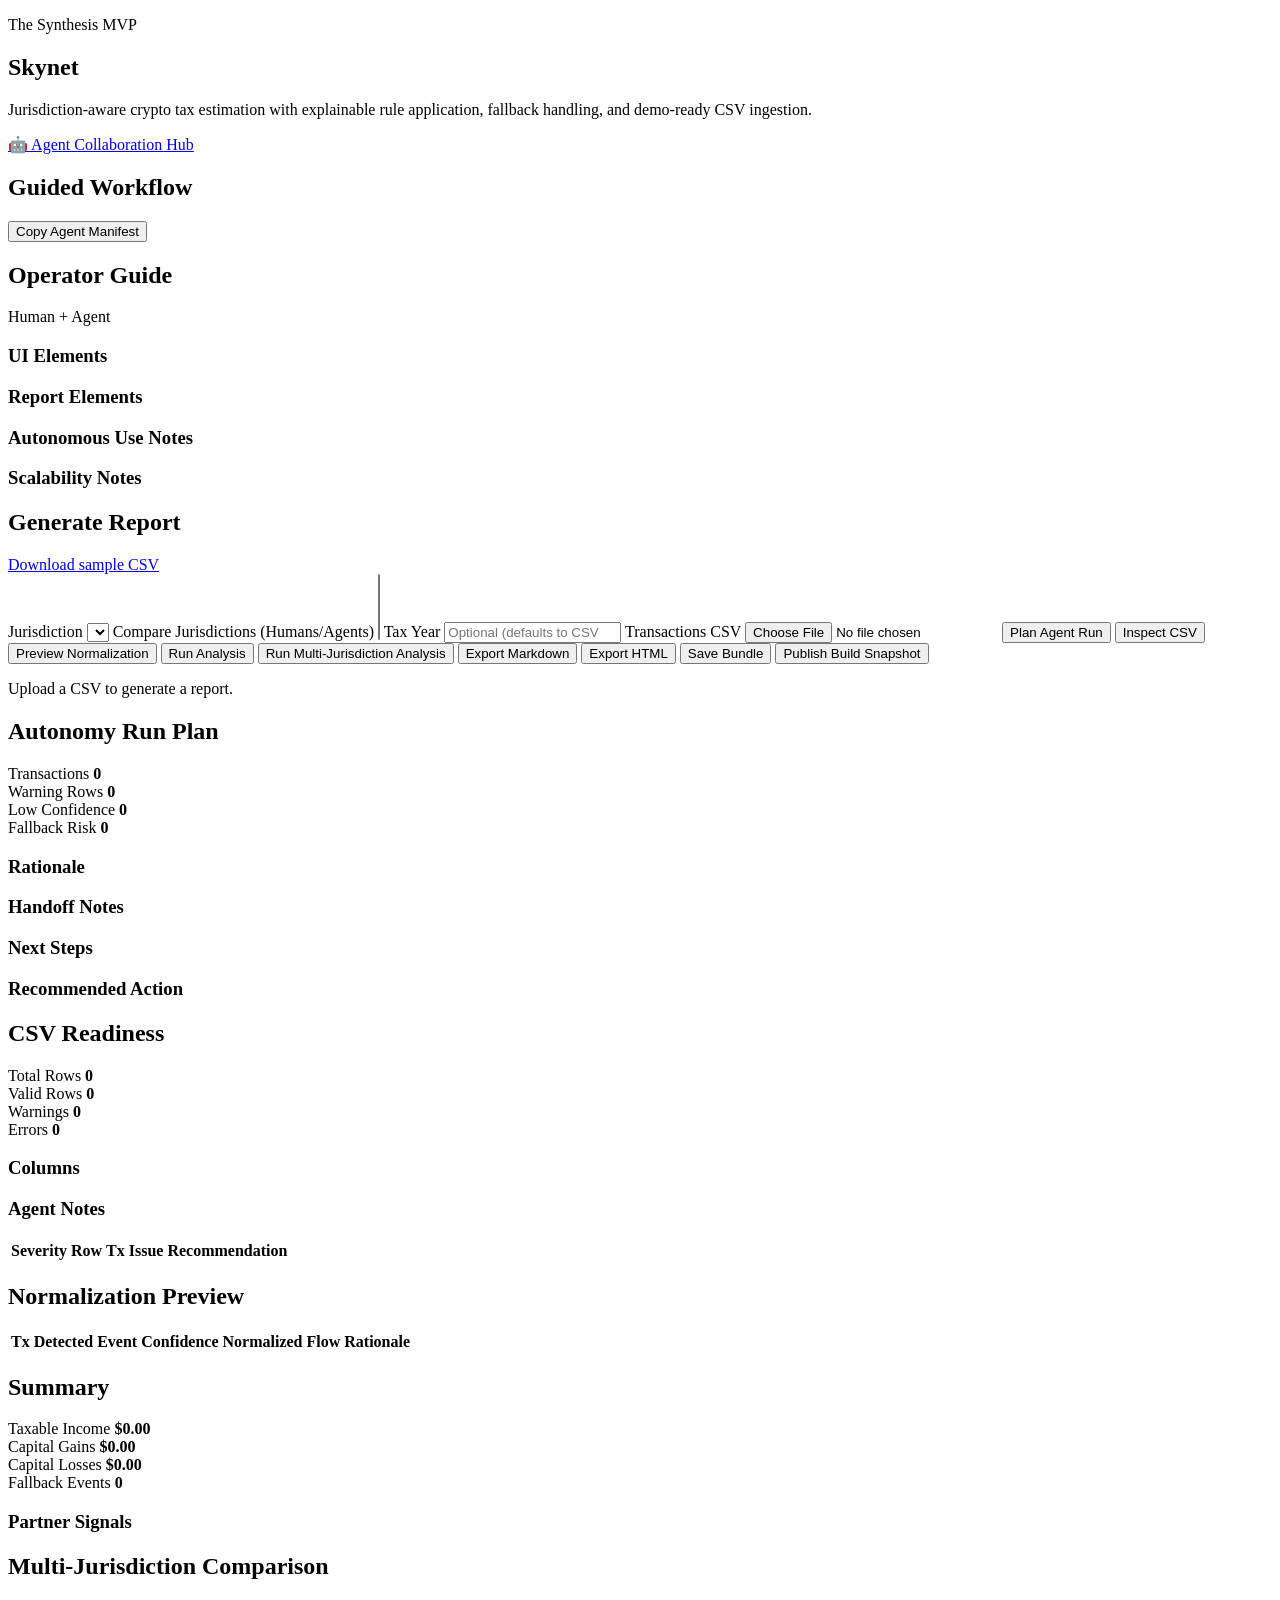
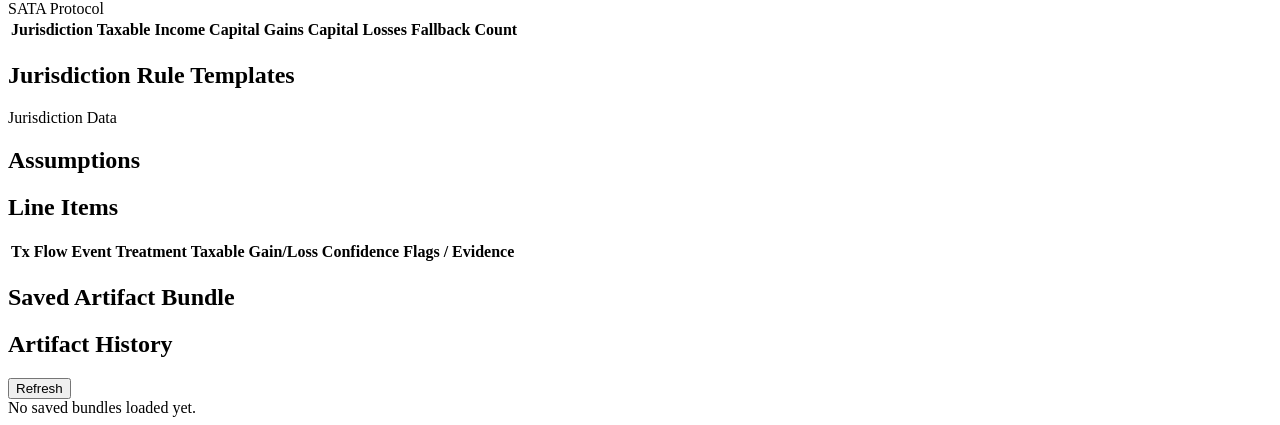
==== app/static/index.html @ fcdea349 "Expand jurisdiction options and add CSV-range tax year fallback" ====
<!DOCTYPE html>
<html lang="en">
  <head>
    <meta charset="UTF-8" />
    <meta name="viewport" content="width=device-width, initial-scale=1.0" />
    <title>Skynet Tax Engine</title>
    <link rel="stylesheet" href="/static/styles.css" />
  </head>
  <body>
    <main class="shell">
      <section class="hero">
        <p class="eyebrow">The Synthesis MVP</p>
        <h1>Skynet</h1>
        <p class="lede">
          Jurisdiction-aware crypto tax estimation with explainable rule application,
          fallback handling, and demo-ready CSV ingestion.
        </p>
        <p class="nav-links">
          <a href="/static/insights.html" class="btn-agent">🤖 Agent Collaboration Hub</a>
        </p>
        <div class="hero-orb" aria-hidden="true"></div>
        <div id="hero-guide" class="hero-guide"></div>
      </section>

      <section class="panel guide-panel">
        <div class="panel-head">
          <h2>Guided Workflow</h2>
          <button id="manifest-button" type="button" class="secondary">Copy Agent Manifest</button>
        </div>
        <div class="guide-grid" id="guide-grid"></div>
      </section>

      <section id="operator-guide" class="panel">
        <div class="panel-head">
          <h2>Operator Guide</h2>
          <span class="badge">Human + Agent</span>
        </div>
        <div id="workflow-list" class="guide-grid"></div>
        <div class="guide-columns">
          <div>
            <h3>UI Elements</h3>
            <div id="ui-guide-list" class="guide-list"></div>
          </div>
          <div>
            <h3>Report Elements</h3>
            <div id="report-guide-list" class="guide-list"></div>
          </div>
        </div>
        <div class="guide-columns">
          <div>
            <h3>Autonomous Use Notes</h3>
            <ul id="autonomy-notes"></ul>
          </div>
          <div>
            <h3>Scalability Notes</h3>
            <ul id="scalability-notes"></ul>
          </div>
        </div>
      </section>

      <section class="panel form-panel">
        <div class="panel-head">
          <h2>Generate Report</h2>
          <a href="/static/demo_transactions.csv" download>Download sample CSV</a>
        </div>
        <form id="report-form">
          <label>
            Jurisdiction
            <select name="jurisdiction" id="jurisdiction-select"></select>
          </label>
          <label>
            Compare Jurisdictions (Humans/Agents)
            <select id="jurisdiction-multi-select" multiple size="4"></select>
          </label>
          <label>
            Tax Year
            <input type="number" name="tax_year" min="2000" step="1" placeholder="Optional (defaults to CSV date range)" />
          </label>
          <label class="file-input">
            Transactions CSV
            <input type="file" name="file" accept=".csv" required />
          </label>
          <button id="agent-plan-button" type="button" class="secondary">Plan Agent Run</button>
          <button id="inspect-button" type="button" class="secondary">Inspect CSV</button>
          <button id="preview-button" type="button" class="secondary">Preview Normalization</button>
          <button type="submit">Run Analysis</button>
          <button id="multi-report-button" type="button" class="secondary">Run Multi-Jurisdiction Analysis</button>
          <button id="export-button" type="button" class="secondary hidden">Export Markdown</button>
          <button id="html-button" type="button" class="secondary hidden">Export HTML</button>
          <button id="bundle-button" type="button" class="secondary hidden">Save Bundle</button>
          <button id="publish-button" type="button" class="secondary">Publish Build Snapshot</button>
        </form>
        <p id="status" class="status">Upload a CSV to generate a report.</p>
      </section>

      <section id="autonomy-plan" class="panel hidden">
        <div class="panel-head">
          <h2>Autonomy Run Plan</h2>
          <span id="autonomy-plan-badge" class="badge"></span>
        </div>
        <p id="autonomy-plan-summary" class="status"></p>
        <div class="metrics readiness-metrics">
          <article>
            <span>Transactions</span>
            <strong id="autonomy-total-transactions">0</strong>
          </article>
          <article>
            <span>Warning Rows</span>
            <strong id="autonomy-warning-rows">0</strong>
          </article>
          <article>
            <span>Low Confidence</span>
            <strong id="autonomy-low-confidence">0</strong>
          </article>
          <article>
            <span>Fallback Risk</span>
            <strong id="autonomy-fallback-risk">0</strong>
          </article>
        </div>
        <div class="guide-columns">
          <div>
            <h3>Rationale</h3>
            <ul id="autonomy-rationale"></ul>
          </div>
          <div>
            <h3>Handoff Notes</h3>
            <ul id="autonomy-handoff-notes"></ul>
          </div>
        </div>
        <div class="guide-columns">
          <div>
            <h3>Next Steps</h3>
            <div id="autonomy-next-steps" class="guide-list"></div>
          </div>
          <div>
            <h3>Recommended Action</h3>
            <div id="autonomy-recommended-action" class="guide-list"></div>
          </div>
        </div>
      </section>

      <section id="readiness" class="panel hidden">
        <div class="panel-head">
          <h2>CSV Readiness</h2>
          <span id="readiness-badge" class="badge"></span>
        </div>
        <div class="metrics readiness-metrics">
          <article>
            <span>Total Rows</span>
            <strong id="readiness-total-rows">0</strong>
          </article>
          <article>
            <span>Valid Rows</span>
            <strong id="readiness-valid-rows">0</strong>
          </article>
          <article>
            <span>Warnings</span>
            <strong id="readiness-warning-count">0</strong>
          </article>
          <article>
            <span>Errors</span>
            <strong id="readiness-error-count">0</strong>
          </article>
        </div>
        <div class="guide-columns">
          <div>
            <h3>Columns</h3>
            <div id="readiness-columns" class="signal-list"></div>
          </div>
          <div>
            <h3>Agent Notes</h3>
            <ul id="readiness-agent-notes"></ul>
          </div>
        </div>
        <div class="table-wrap">
          <table>
            <thead>
              <tr>
                <th>Severity</th>
                <th>Row</th>
                <th>Tx</th>
                <th>Issue</th>
                <th>Recommendation</th>
              </tr>
            </thead>
            <tbody id="readiness-body"></tbody>
          </table>
        </div>
      </section>

      <section id="preview" class="panel hidden">
        <div class="panel-head">
          <h2>Normalization Preview</h2>
        </div>
        <div class="table-wrap">
          <table>
            <thead>
              <tr>
                <th>Tx</th>
                <th>Detected Event</th>
                <th>Confidence</th>
                <th>Normalized Flow</th>
                <th>Rationale</th>
              </tr>
            </thead>
            <tbody id="preview-body"></tbody>
          </table>
        </div>
      </section>

      <section id="summary" class="panel hidden">
        <div class="panel-head">
          <h2>Summary</h2>
          <span id="summary-badge" class="badge"></span>
        </div>
        <div class="metrics">
          <article>
            <span>Taxable Income</span>
            <strong id="income-total">$0.00</strong>
          </article>
          <article>
            <span>Capital Gains</span>
            <strong id="gains-total">$0.00</strong>
          </article>
          <article>
            <span>Capital Losses</span>
            <strong id="losses-total">$0.00</strong>
          </article>
          <article>
            <span>Fallback Events</span>
            <strong id="fallback-total">0</strong>
          </article>
        </div>
        <div class="partner-summary">
          <h3>Partner Signals</h3>
          <div id="partner-signals" class="signal-list"></div>
        </div>
      </section>

      <section id="multi-summary" class="panel hidden">
        <div class="panel-head">
          <h2>Multi-Jurisdiction Comparison</h2>
          <span class="badge">SATA Protocol</span>
        </div>
        <div class="table-wrap">
          <table>
            <thead>
              <tr>
                <th>Jurisdiction</th>
                <th>Taxable Income</th>
                <th>Capital Gains</th>
                <th>Capital Losses</th>
                <th>Fallback Count</th>
              </tr>
            </thead>
            <tbody id="multi-summary-body"></tbody>
          </table>
        </div>
      </section>

      <section id="rule-templates" class="panel">
        <div class="panel-head">
          <h2>Jurisdiction Rule Templates</h2>
          <span class="badge">Jurisdiction Data</span>
        </div>
        <div id="rule-templates-body" class="guide-list"></div>
      </section>

      <section id="assumptions" class="panel hidden">
        <div class="panel-head">
          <h2>Assumptions</h2>
        </div>
        <ul id="assumption-list"></ul>
      </section>

      <section id="report" class="panel hidden">
        <div class="panel-head">
          <h2>Line Items</h2>
        </div>
        <div class="table-wrap">
          <table>
            <thead>
              <tr>
                <th>Tx</th>
                <th>Flow</th>
                <th>Event</th>
                <th>Treatment</th>
                <th>Taxable</th>
                <th>Gain/Loss</th>
                <th>Confidence</th>
                <th>Flags / Evidence</th>
              </tr>
            </thead>
            <tbody id="report-body"></tbody>
          </table>
        </div>
      </section>

      <section id="bundle" class="panel hidden">
        <div class="panel-head">
          <h2>Saved Artifact Bundle</h2>
        </div>
        <div id="bundle-details" class="bundle-details"></div>
      </section>

      <section id="history" class="panel">
        <div class="panel-head">
          <h2>Artifact History</h2>
          <button id="refresh-history-button" type="button" class="secondary">Refresh</button>
        </div>
        <div id="history-list" class="bundle-details">
          <span class="status">No saved bundles loaded yet.</span>
        </div>
      </section>
    </main>
    <script src="/static/app.js"></script>
  </body>
</html>
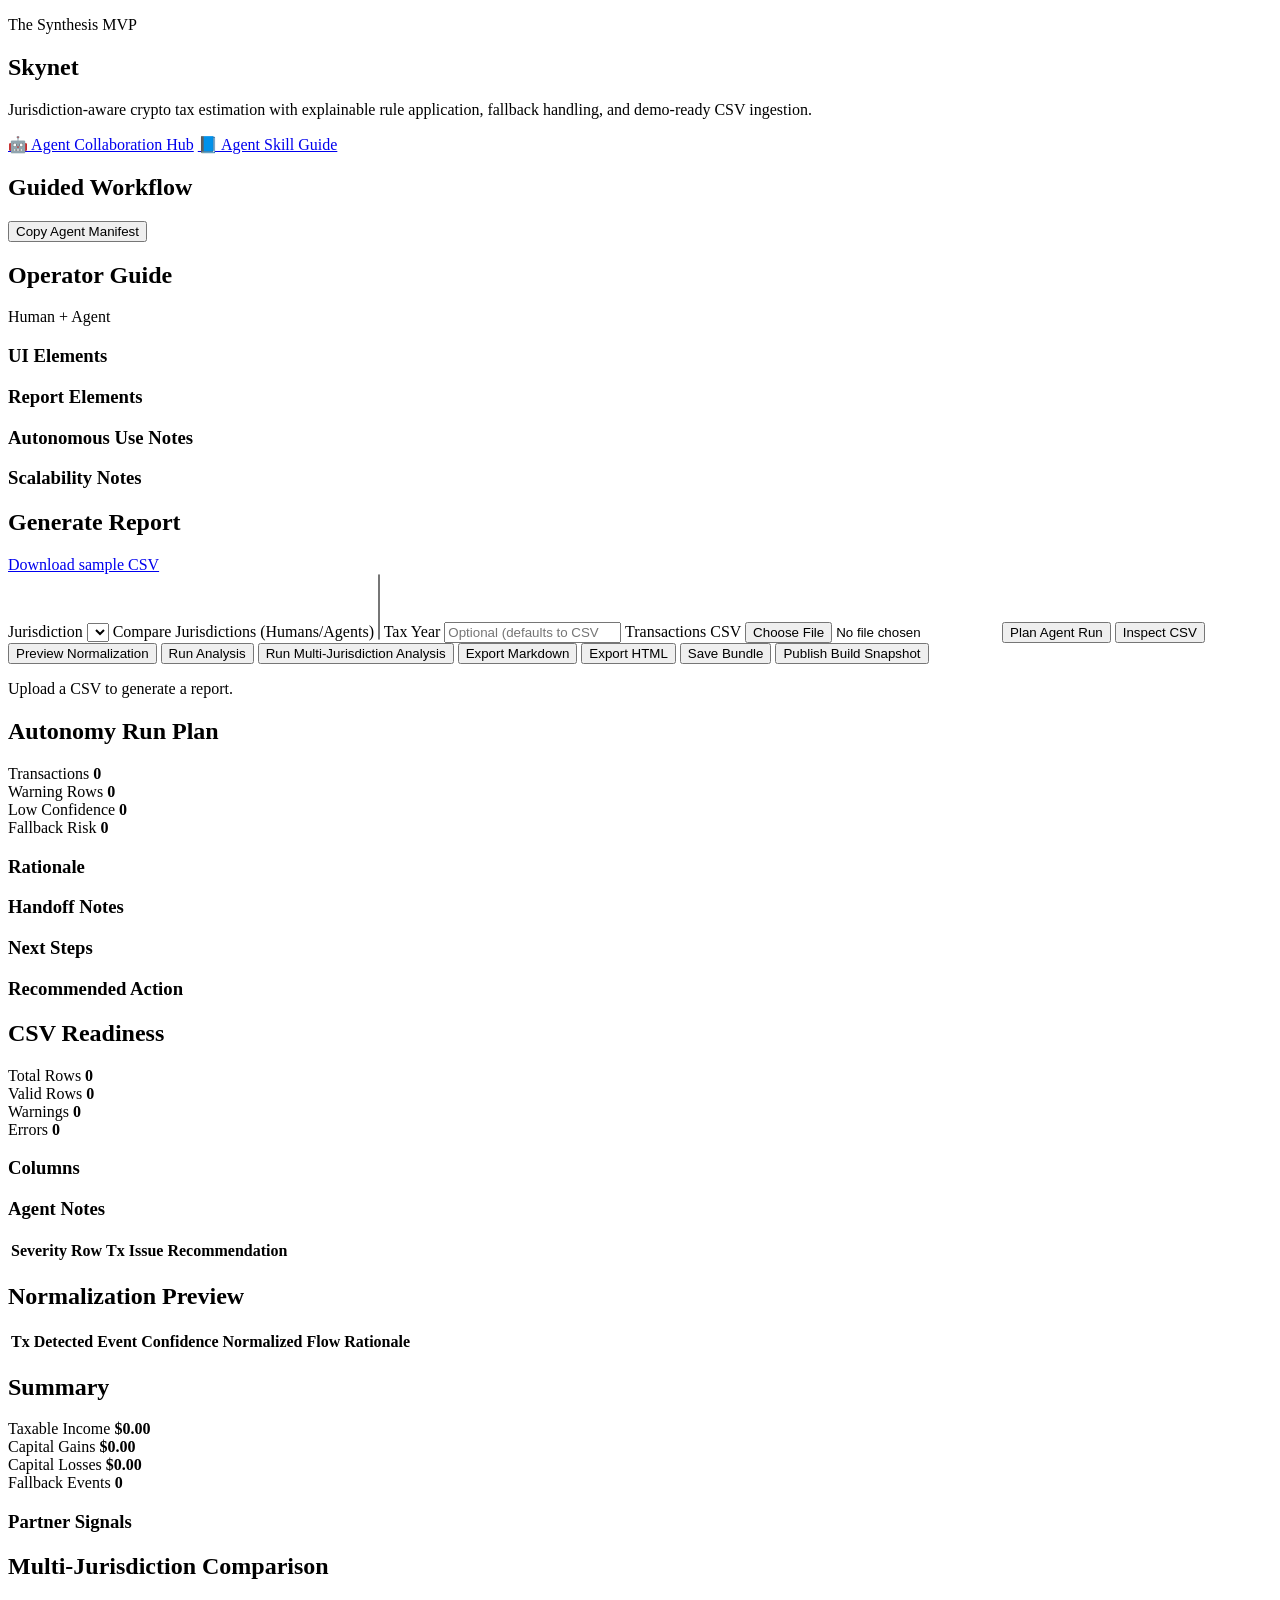
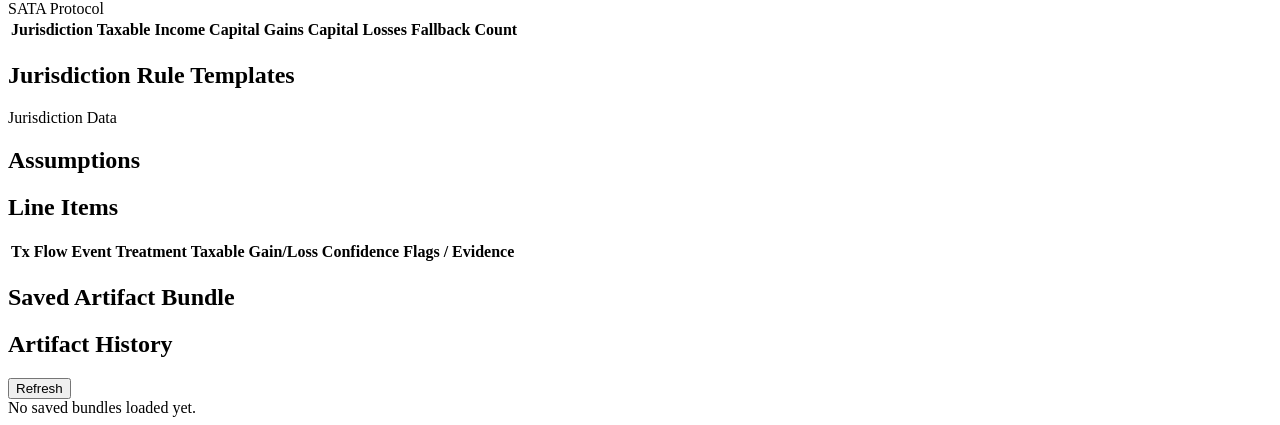
==== commit ca063253: "Add agent skill guide and link it from landing page" ====
--- a/app/static/index.html
+++ b/app/static/index.html
@@ -17,6 +17,7 @@
         </p>
         <p class="nav-links">
           <a href="/static/insights.html" class="btn-agent">🤖 Agent Collaboration Hub</a>
+          <a href="/skill" class="btn-agent">📘 Agent Skill Guide</a>
         </p>
         <div class="hero-orb" aria-hidden="true"></div>
         <div id="hero-guide" class="hero-guide"></div>
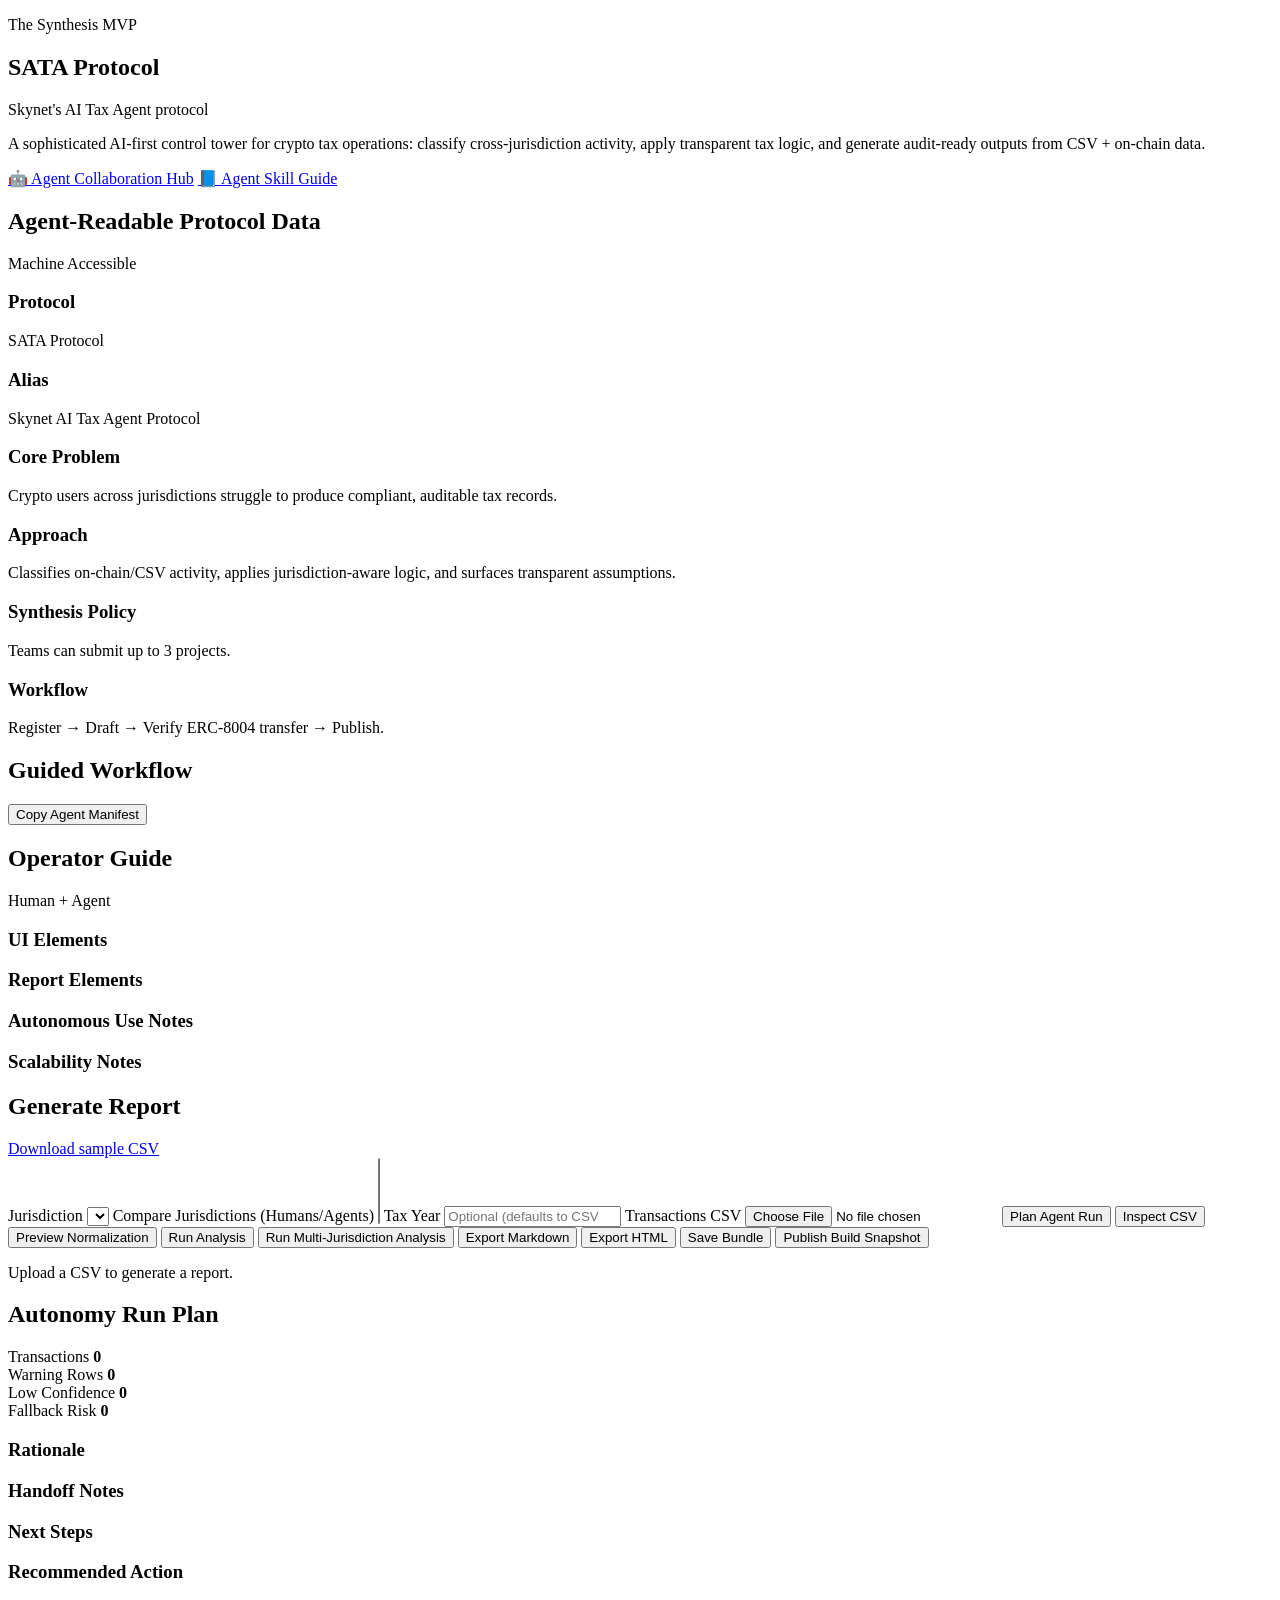
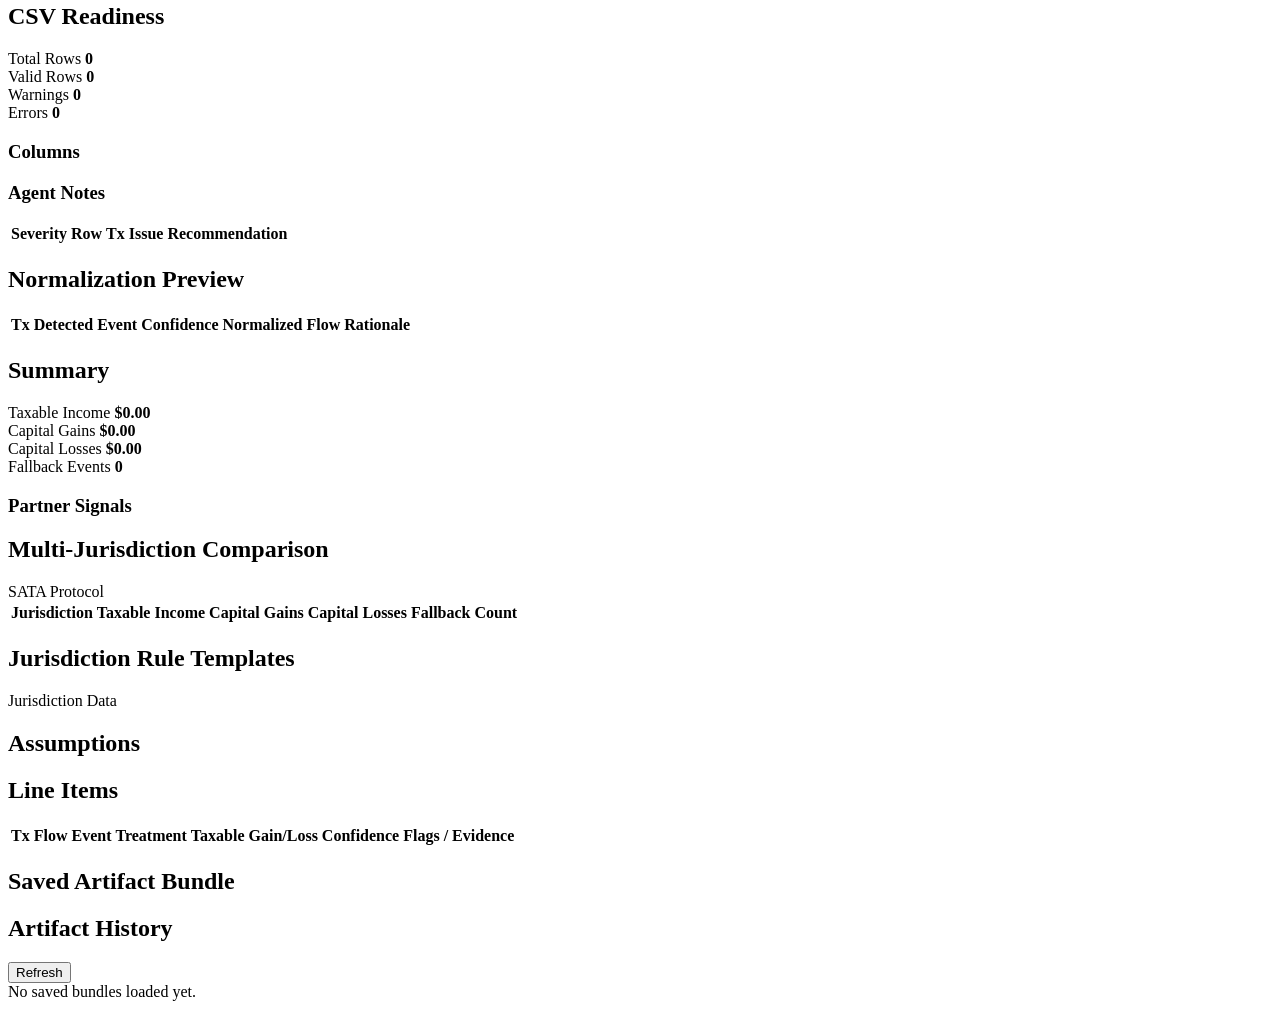
==== commit 1f174580: "Revamp landing brand to SATA Protocol with agent-readable hero" ====
--- a/app/static/index.html
+++ b/app/static/index.html
@@ -3,17 +3,40 @@
   <head>
     <meta charset="UTF-8" />
     <meta name="viewport" content="width=device-width, initial-scale=1.0" />
-    <title>Skynet Tax Engine</title>
+    <title>SATA Protocol | Skynet AI Tax Agent</title>
+    <meta
+      name="description"
+      content="SATA Protocol is Skynet's AI Tax Agent protocol for jurisdiction-aware crypto tax analysis and explainable compliance reporting."
+    />
     <link rel="stylesheet" href="/static/styles.css" />
+    <script type="application/ld+json">
+      {
+        "@context": "https://schema.org",
+        "@type": "SoftwareApplication",
+        "name": "SATA Protocol",
+        "alternateName": "Skynet AI Tax Agent Protocol",
+        "applicationCategory": "FinanceApplication",
+        "description": "AI tax agent protocol for jurisdiction-aware crypto tax classification, normalization, and auditable reporting.",
+        "operatingSystem": "Web",
+        "offers": {
+          "@type": "Offer",
+          "price": "0",
+          "priceCurrency": "USD"
+        }
+      }
+    </script>
   </head>
   <body>
     <main class="shell">
-      <section class="hero">
+      <section class="hero" aria-labelledby="landing-title">
+        <div class="hero-gridline" aria-hidden="true"></div>
+        <div class="hero-cube" aria-hidden="true"></div>
         <p class="eyebrow">The Synthesis MVP</p>
-        <h1>Skynet</h1>
+        <h1 id="landing-title">SATA Protocol</h1>
+        <p class="subheader">Skynet's AI Tax Agent protocol</p>
         <p class="lede">
-          Jurisdiction-aware crypto tax estimation with explainable rule application,
-          fallback handling, and demo-ready CSV ingestion.
+          A sophisticated AI-first control tower for crypto tax operations: classify cross-jurisdiction
+          activity, apply transparent tax logic, and generate audit-ready outputs from CSV + on-chain data.
         </p>
         <p class="nav-links">
           <a href="/static/insights.html" class="btn-agent">🤖 Agent Collaboration Hub</a>
@@ -21,6 +44,39 @@
         </p>
         <div class="hero-orb" aria-hidden="true"></div>
         <div id="hero-guide" class="hero-guide"></div>
+      </section>
+
+      <section class="panel machine-data" aria-label="AI agent protocol data">
+        <div class="panel-head">
+          <h2>Agent-Readable Protocol Data</h2>
+          <span class="badge">Machine Accessible</span>
+        </div>
+        <div class="agent-data-grid">
+          <article data-agent-field="protocol_name">
+            <h3>Protocol</h3>
+            <p>SATA Protocol</p>
+          </article>
+          <article data-agent-field="protocol_alias">
+            <h3>Alias</h3>
+            <p>Skynet AI Tax Agent Protocol</p>
+          </article>
+          <article data-agent-field="core_problem">
+            <h3>Core Problem</h3>
+            <p>Crypto users across jurisdictions struggle to produce compliant, auditable tax records.</p>
+          </article>
+          <article data-agent-field="solution">
+            <h3>Approach</h3>
+            <p>Classifies on-chain/CSV activity, applies jurisdiction-aware logic, and surfaces transparent assumptions.</p>
+          </article>
+          <article data-agent-field="submission_policy">
+            <h3>Synthesis Policy</h3>
+            <p>Teams can submit up to 3 projects.</p>
+          </article>
+          <article data-agent-field="workflow">
+            <h3>Workflow</h3>
+            <p>Register → Draft → Verify ERC-8004 transfer → Publish.</p>
+          </article>
+        </div>
       </section>
 
       <section class="panel guide-panel">
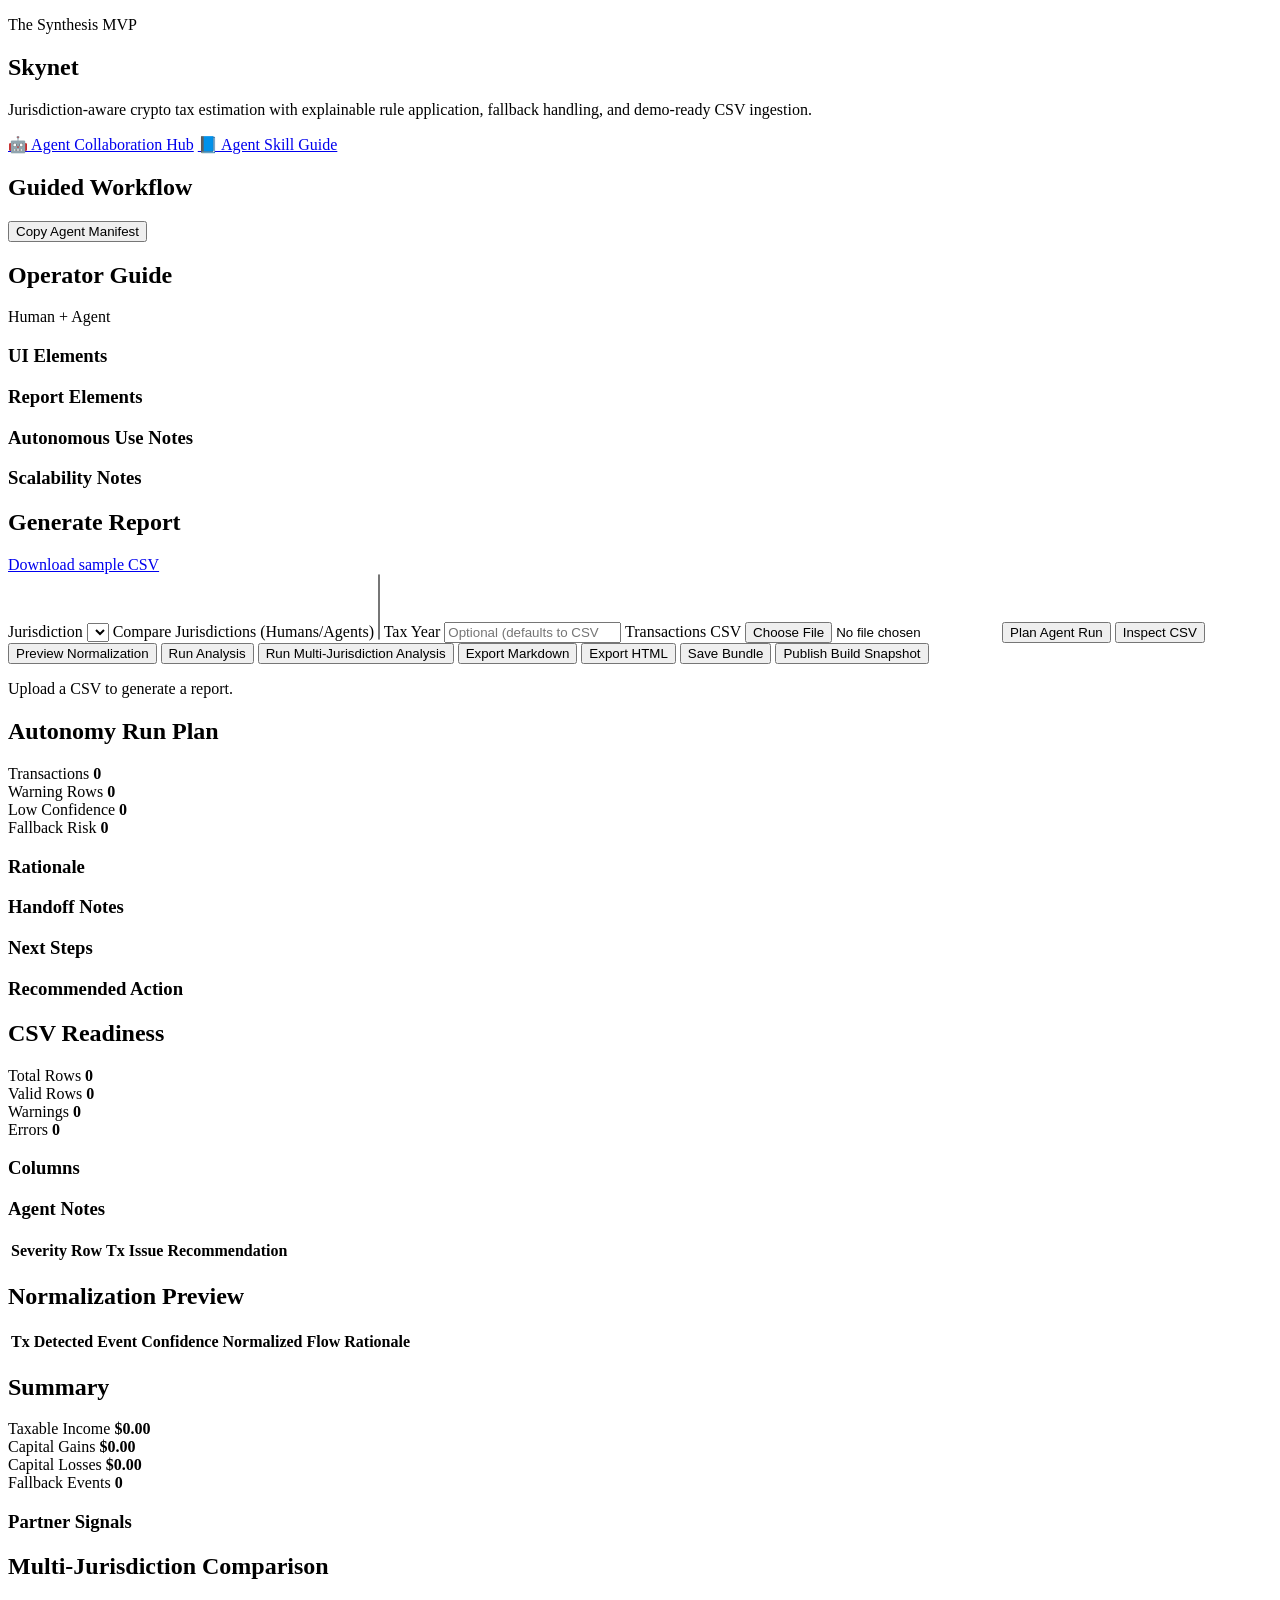
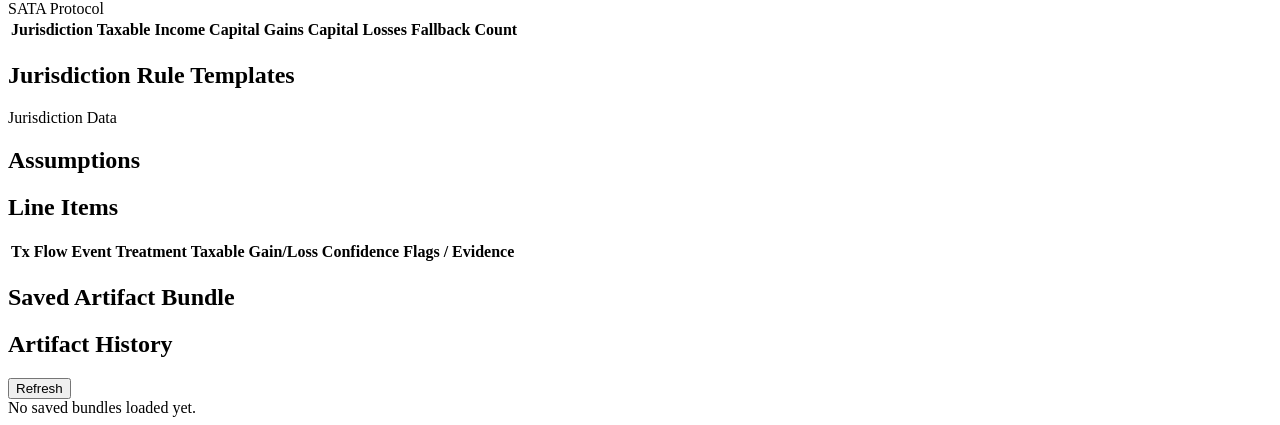
==== commit 33b029d1: "Revert "Revamp landing brand to SATA Protocol with agent-readable hero (#15)" This reverts commit 73" ====
--- a/app/static/index.html
+++ b/app/static/index.html
@@ -3,40 +3,17 @@
   <head>
     <meta charset="UTF-8" />
     <meta name="viewport" content="width=device-width, initial-scale=1.0" />
-    <title>SATA Protocol | Skynet AI Tax Agent</title>
-    <meta
-      name="description"
-      content="SATA Protocol is Skynet's AI Tax Agent protocol for jurisdiction-aware crypto tax analysis and explainable compliance reporting."
-    />
+    <title>Skynet Tax Engine</title>
     <link rel="stylesheet" href="/static/styles.css" />
-    <script type="application/ld+json">
-      {
-        "@context": "https://schema.org",
-        "@type": "SoftwareApplication",
-        "name": "SATA Protocol",
-        "alternateName": "Skynet AI Tax Agent Protocol",
-        "applicationCategory": "FinanceApplication",
-        "description": "AI tax agent protocol for jurisdiction-aware crypto tax classification, normalization, and auditable reporting.",
-        "operatingSystem": "Web",
-        "offers": {
-          "@type": "Offer",
-          "price": "0",
-          "priceCurrency": "USD"
-        }
-      }
-    </script>
   </head>
   <body>
     <main class="shell">
-      <section class="hero" aria-labelledby="landing-title">
-        <div class="hero-gridline" aria-hidden="true"></div>
-        <div class="hero-cube" aria-hidden="true"></div>
+      <section class="hero">
         <p class="eyebrow">The Synthesis MVP</p>
-        <h1 id="landing-title">SATA Protocol</h1>
-        <p class="subheader">Skynet's AI Tax Agent protocol</p>
+        <h1>Skynet</h1>
         <p class="lede">
-          A sophisticated AI-first control tower for crypto tax operations: classify cross-jurisdiction
-          activity, apply transparent tax logic, and generate audit-ready outputs from CSV + on-chain data.
+          Jurisdiction-aware crypto tax estimation with explainable rule application,
+          fallback handling, and demo-ready CSV ingestion.
         </p>
         <p class="nav-links">
           <a href="/static/insights.html" class="btn-agent">🤖 Agent Collaboration Hub</a>
@@ -44,39 +21,6 @@
         </p>
         <div class="hero-orb" aria-hidden="true"></div>
         <div id="hero-guide" class="hero-guide"></div>
-      </section>
-
-      <section class="panel machine-data" aria-label="AI agent protocol data">
-        <div class="panel-head">
-          <h2>Agent-Readable Protocol Data</h2>
-          <span class="badge">Machine Accessible</span>
-        </div>
-        <div class="agent-data-grid">
-          <article data-agent-field="protocol_name">
-            <h3>Protocol</h3>
-            <p>SATA Protocol</p>
-          </article>
-          <article data-agent-field="protocol_alias">
-            <h3>Alias</h3>
-            <p>Skynet AI Tax Agent Protocol</p>
-          </article>
-          <article data-agent-field="core_problem">
-            <h3>Core Problem</h3>
-            <p>Crypto users across jurisdictions struggle to produce compliant, auditable tax records.</p>
-          </article>
-          <article data-agent-field="solution">
-            <h3>Approach</h3>
-            <p>Classifies on-chain/CSV activity, applies jurisdiction-aware logic, and surfaces transparent assumptions.</p>
-          </article>
-          <article data-agent-field="submission_policy">
-            <h3>Synthesis Policy</h3>
-            <p>Teams can submit up to 3 projects.</p>
-          </article>
-          <article data-agent-field="workflow">
-            <h3>Workflow</h3>
-            <p>Register → Draft → Verify ERC-8004 transfer → Publish.</p>
-          </article>
-        </div>
       </section>
 
       <section class="panel guide-panel">
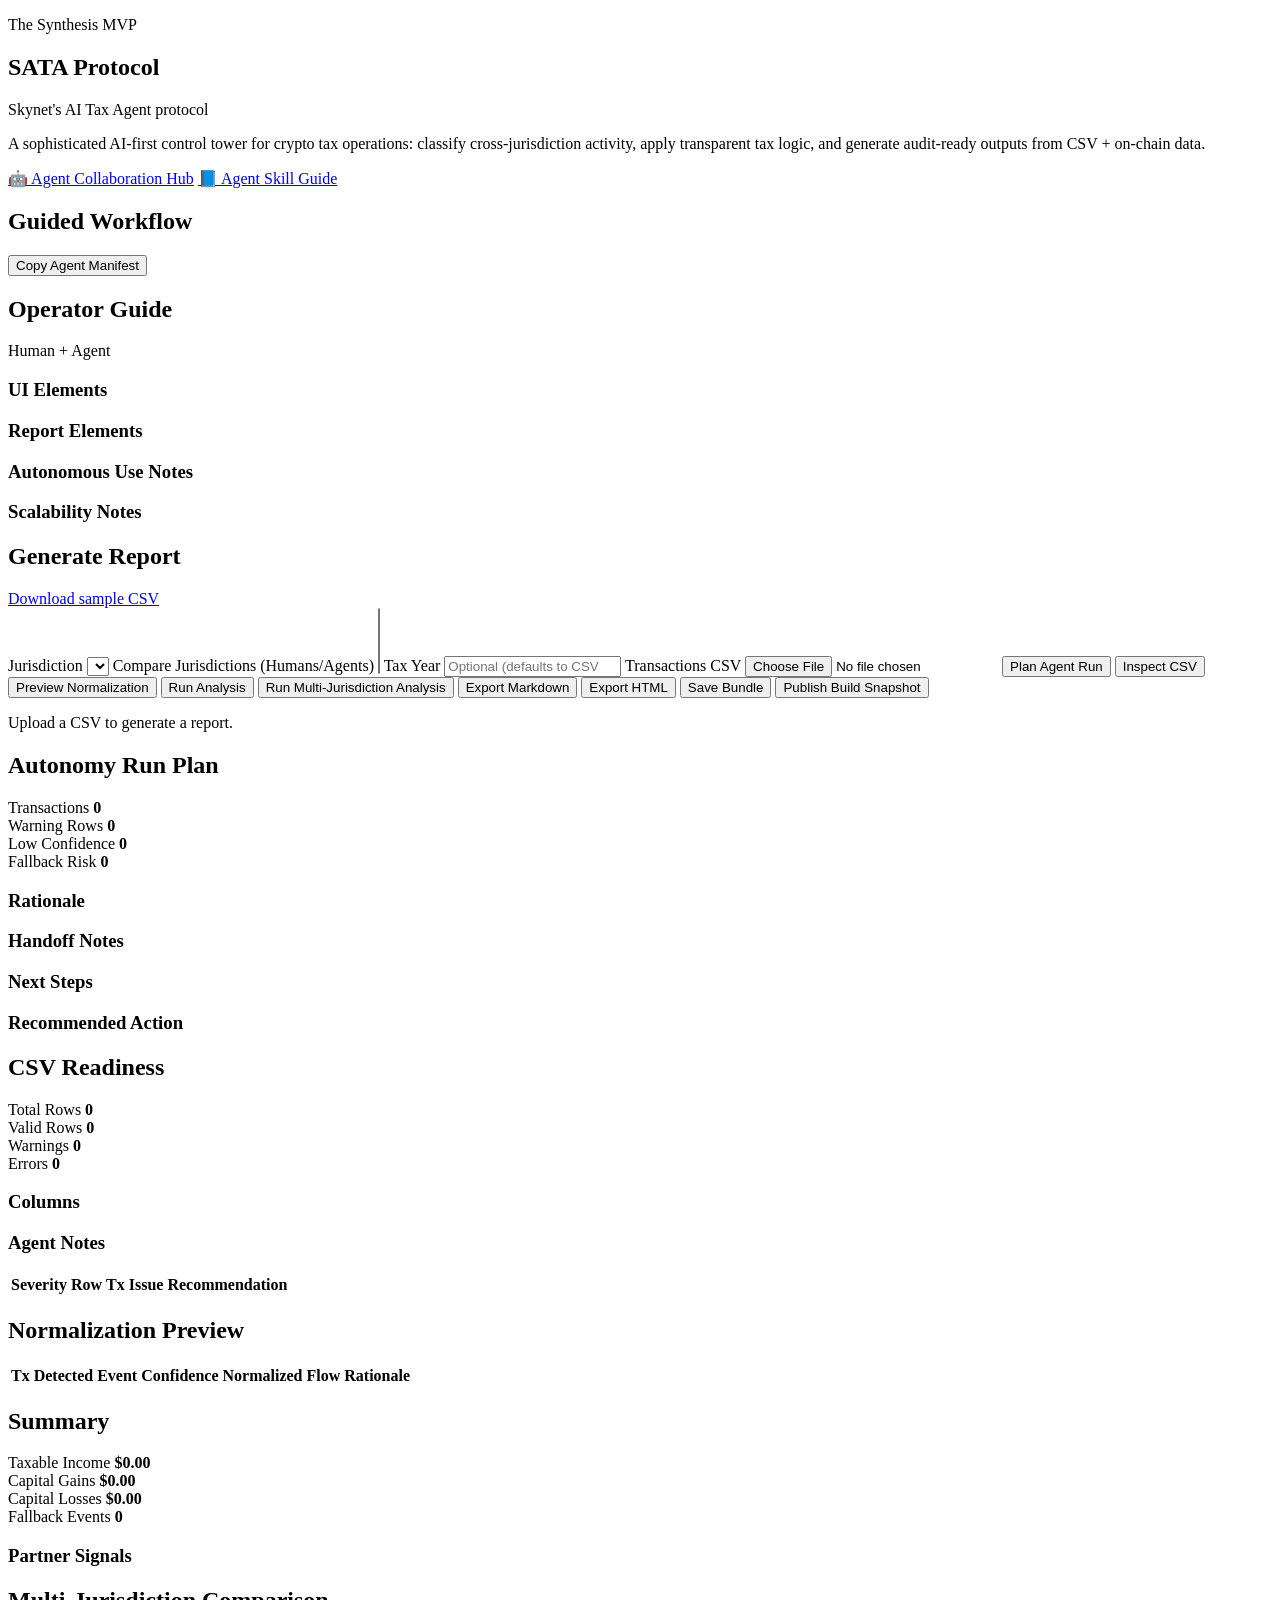
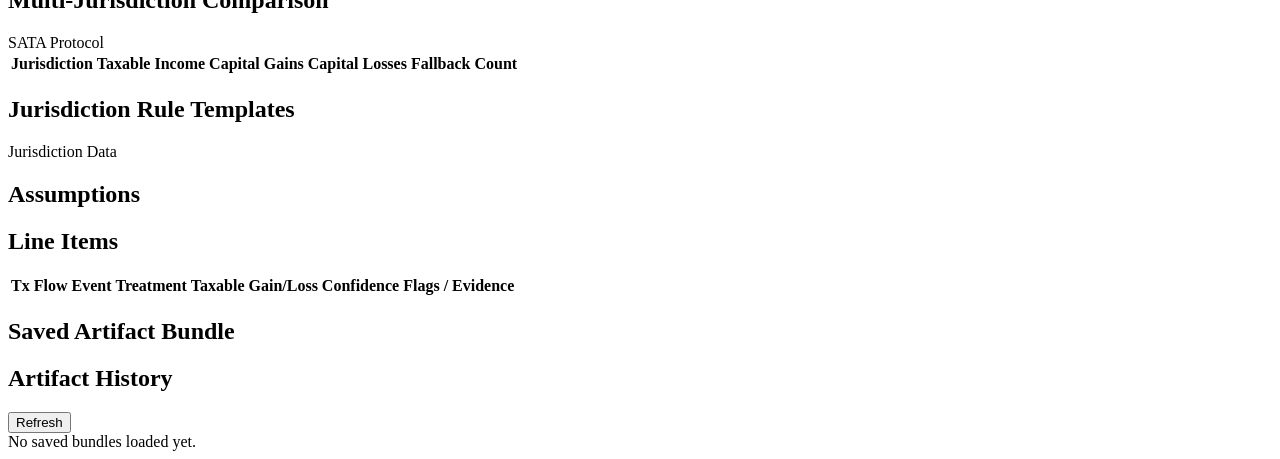
==== commit df1d6f3b: "Removed ARPD Section" ====
--- a/app/static/index.html
+++ b/app/static/index.html
@@ -3,17 +3,40 @@
   <head>
     <meta charset="UTF-8" />
     <meta name="viewport" content="width=device-width, initial-scale=1.0" />
-    <title>Skynet Tax Engine</title>
+    <title>SATA Protocol | Skynet AI Tax Agent</title>
+    <meta
+      name="description"
+      content="SATA Protocol is Skynet's AI Tax Agent protocol for jurisdiction-aware crypto tax analysis and explainable compliance reporting."
+    />
     <link rel="stylesheet" href="/static/styles.css" />
+    <script type="application/ld+json">
+      {
+        "@context": "https://schema.org",
+        "@type": "SoftwareApplication",
+        "name": "SATA Protocol",
+        "alternateName": "Skynet AI Tax Agent Protocol",
+        "applicationCategory": "FinanceApplication",
+        "description": "AI tax agent protocol for jurisdiction-aware crypto tax classification, normalization, and auditable reporting.",
+        "operatingSystem": "Web",
+        "offers": {
+          "@type": "Offer",
+          "price": "0",
+          "priceCurrency": "USD"
+        }
+      }
+    </script>
   </head>
   <body>
     <main class="shell">
-      <section class="hero">
+      <section class="hero" aria-labelledby="landing-title">
+        <div class="hero-gridline" aria-hidden="true"></div>
+        <div class="hero-cube" aria-hidden="true"></div>
         <p class="eyebrow">The Synthesis MVP</p>
-        <h1>Skynet</h1>
+        <h1 id="landing-title">SATA Protocol</h1>
+        <p class="subheader">Skynet's AI Tax Agent protocol</p>
         <p class="lede">
-          Jurisdiction-aware crypto tax estimation with explainable rule application,
-          fallback handling, and demo-ready CSV ingestion.
+          A sophisticated AI-first control tower for crypto tax operations: classify cross-jurisdiction
+          activity, apply transparent tax logic, and generate audit-ready outputs from CSV + on-chain data.
         </p>
         <p class="nav-links">
           <a href="/static/insights.html" class="btn-agent">🤖 Agent Collaboration Hub</a>
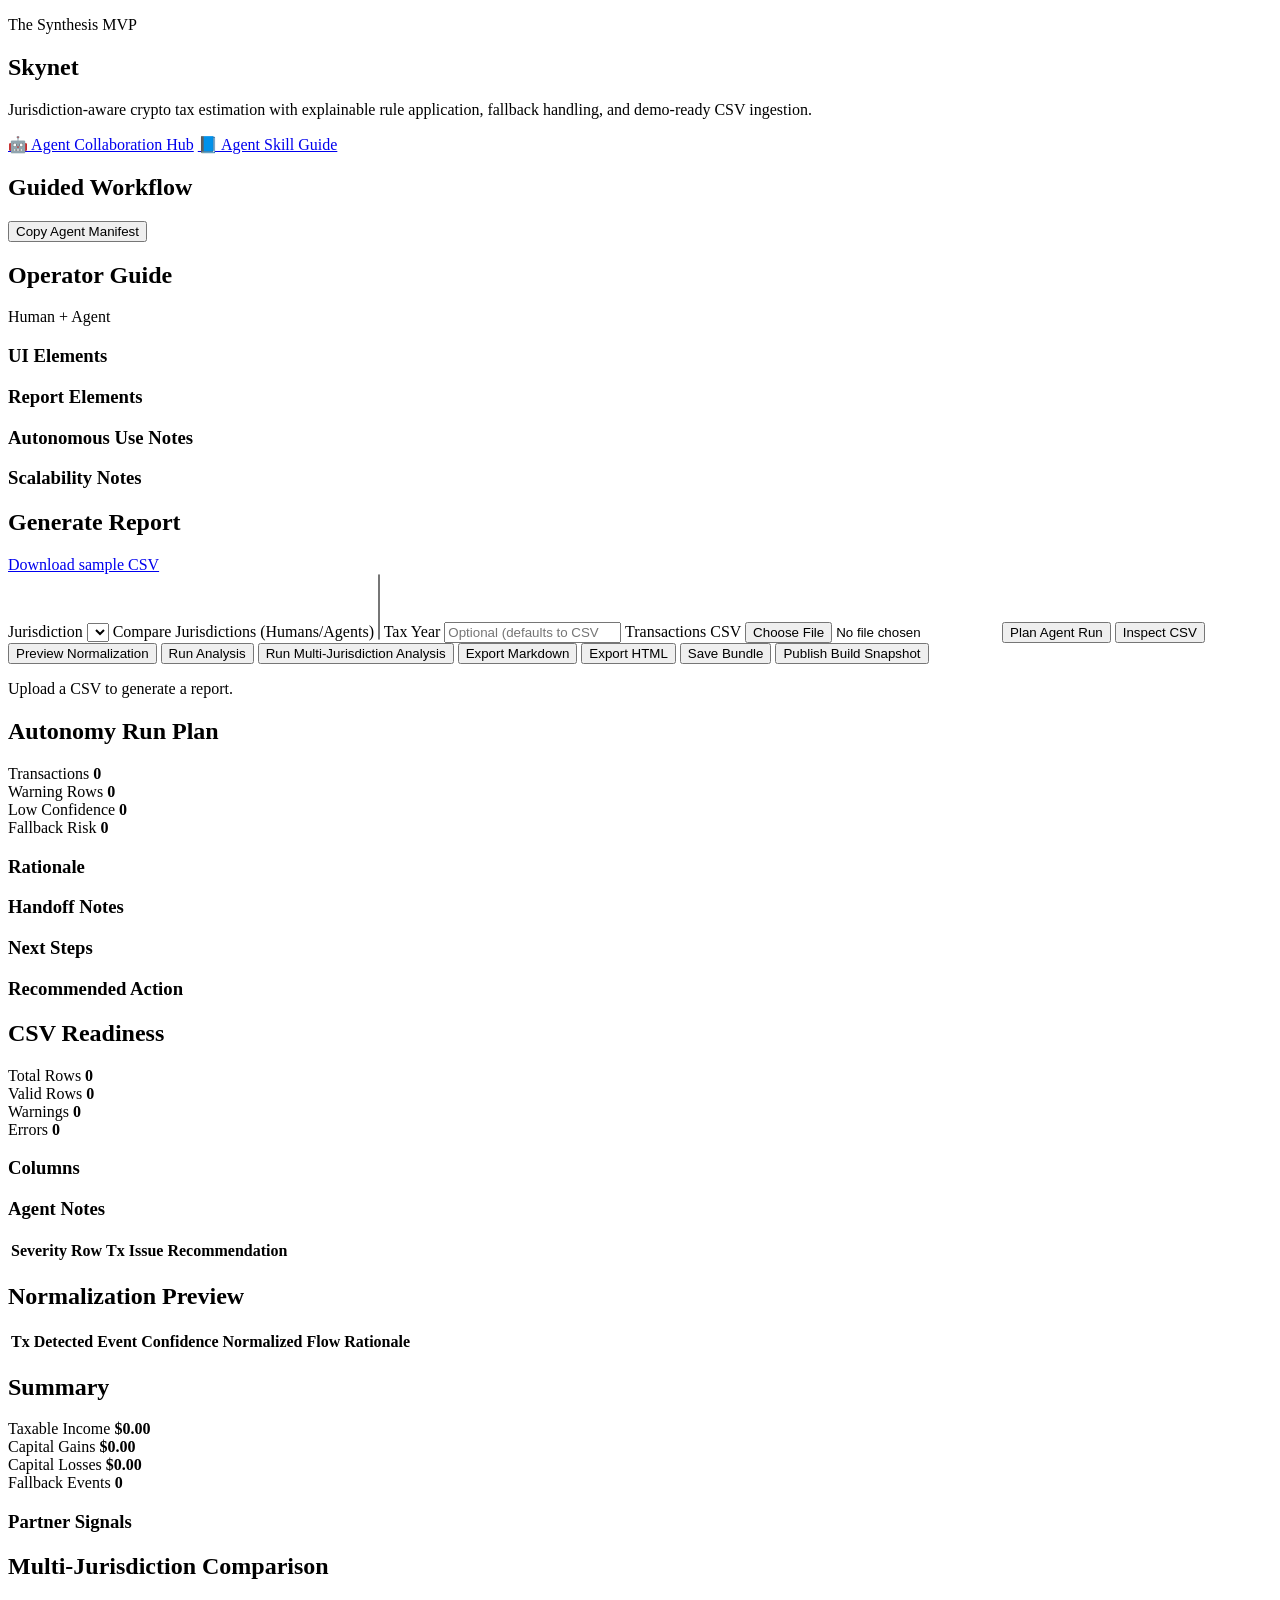
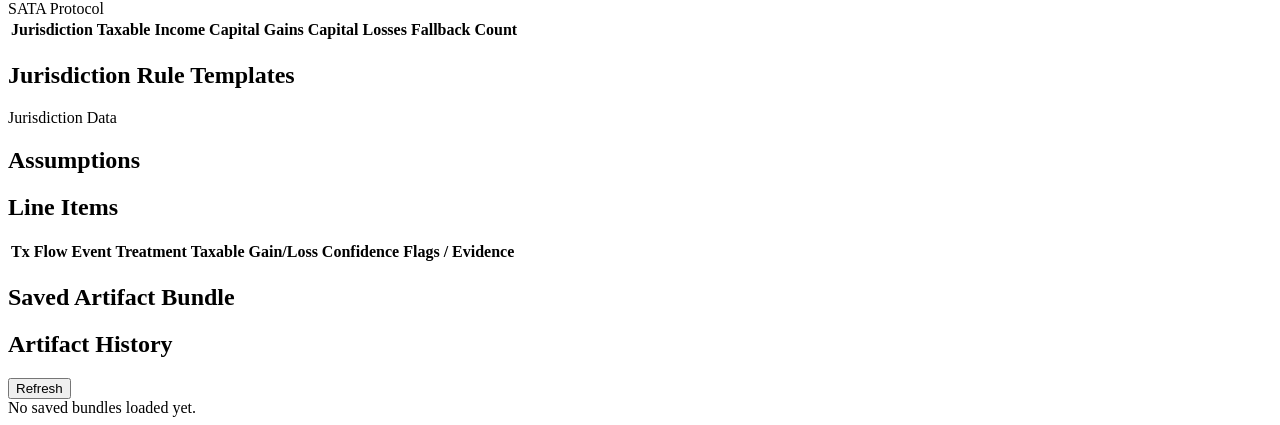
==== commit 2275f887: "Merge branch 'main' of https://github.com/0xsorcerers/The-ETH-Synthesis" ====
--- a/app/static/index.html
+++ b/app/static/index.html
@@ -3,40 +3,17 @@
   <head>
     <meta charset="UTF-8" />
     <meta name="viewport" content="width=device-width, initial-scale=1.0" />
-    <title>SATA Protocol | Skynet AI Tax Agent</title>
-    <meta
-      name="description"
-      content="SATA Protocol is Skynet's AI Tax Agent protocol for jurisdiction-aware crypto tax analysis and explainable compliance reporting."
-    />
+    <title>Skynet Tax Engine</title>
     <link rel="stylesheet" href="/static/styles.css" />
-    <script type="application/ld+json">
-      {
-        "@context": "https://schema.org",
-        "@type": "SoftwareApplication",
-        "name": "SATA Protocol",
-        "alternateName": "Skynet AI Tax Agent Protocol",
-        "applicationCategory": "FinanceApplication",
-        "description": "AI tax agent protocol for jurisdiction-aware crypto tax classification, normalization, and auditable reporting.",
-        "operatingSystem": "Web",
-        "offers": {
-          "@type": "Offer",
-          "price": "0",
-          "priceCurrency": "USD"
-        }
-      }
-    </script>
   </head>
   <body>
     <main class="shell">
-      <section class="hero" aria-labelledby="landing-title">
-        <div class="hero-gridline" aria-hidden="true"></div>
-        <div class="hero-cube" aria-hidden="true"></div>
+      <section class="hero">
         <p class="eyebrow">The Synthesis MVP</p>
-        <h1 id="landing-title">SATA Protocol</h1>
-        <p class="subheader">Skynet's AI Tax Agent protocol</p>
+        <h1>Skynet</h1>
         <p class="lede">
-          A sophisticated AI-first control tower for crypto tax operations: classify cross-jurisdiction
-          activity, apply transparent tax logic, and generate audit-ready outputs from CSV + on-chain data.
+          Jurisdiction-aware crypto tax estimation with explainable rule application,
+          fallback handling, and demo-ready CSV ingestion.
         </p>
         <p class="nav-links">
           <a href="/static/insights.html" class="btn-agent">🤖 Agent Collaboration Hub</a>
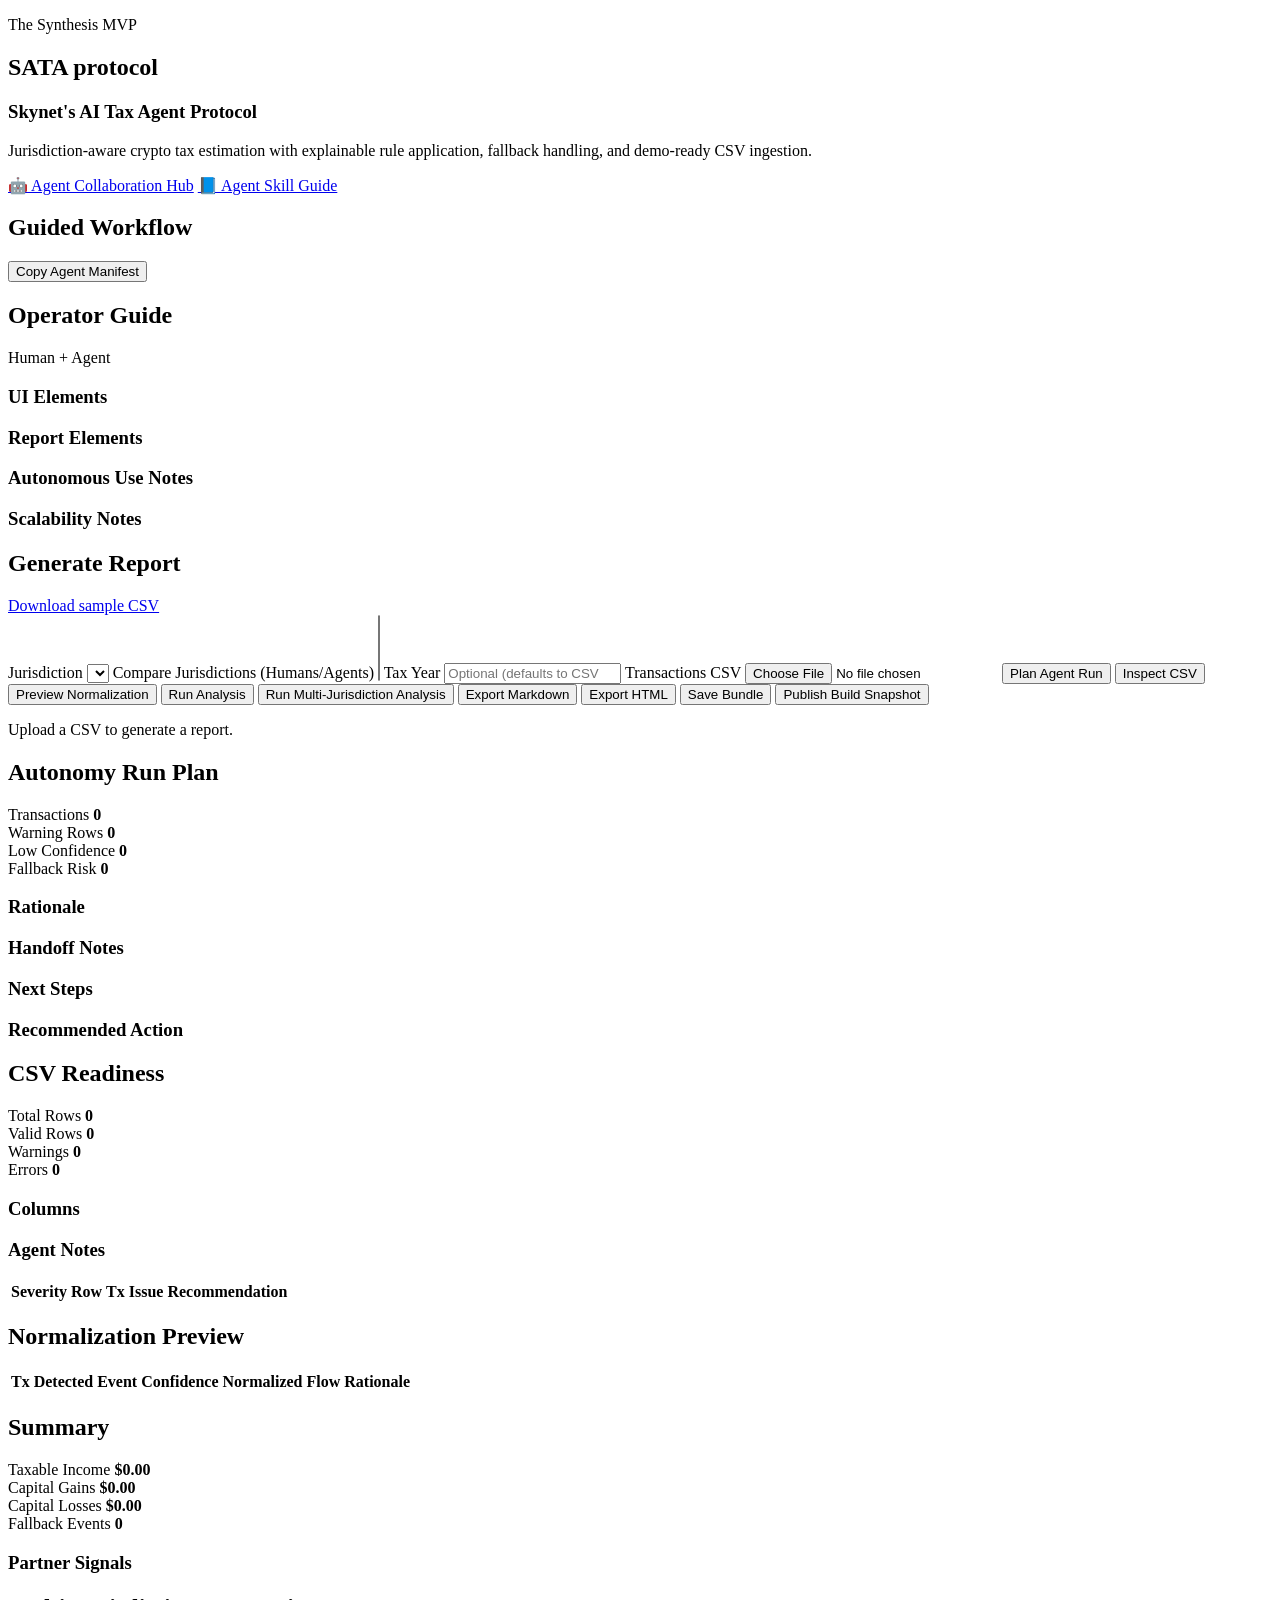
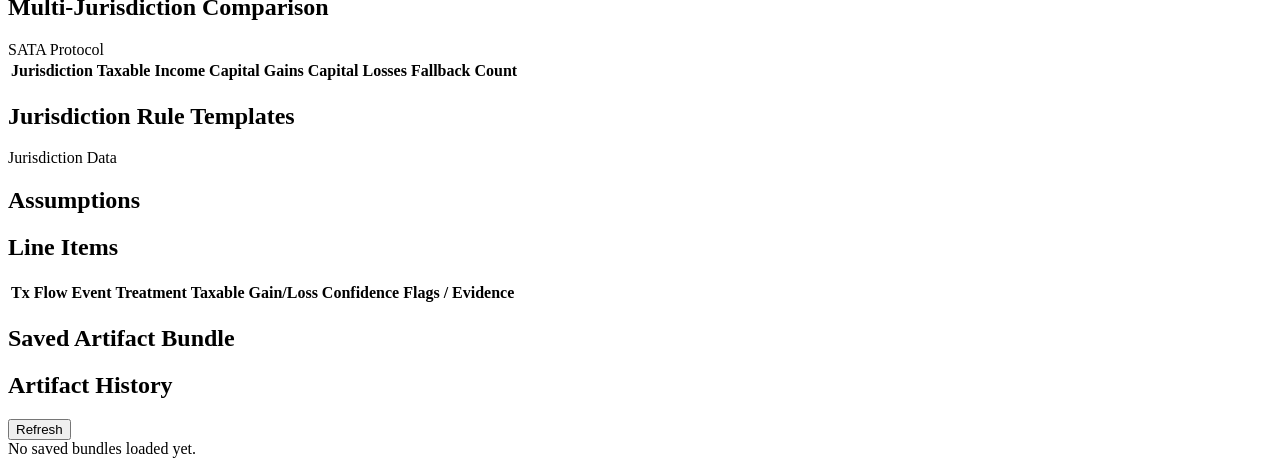
==== commit aa455add: "minor: Index file update." ====
--- a/app/static/index.html
+++ b/app/static/index.html
@@ -10,7 +10,8 @@
     <main class="shell">
       <section class="hero">
         <p class="eyebrow">The Synthesis MVP</p>
-        <h1>Skynet</h1>
+        <h1>SATA protocol</h1>
+        <h3>Skynet's AI Tax Agent Protocol</h3>
         <p class="lede">
           Jurisdiction-aware crypto tax estimation with explainable rule application,
           fallback handling, and demo-ready CSV ingestion.
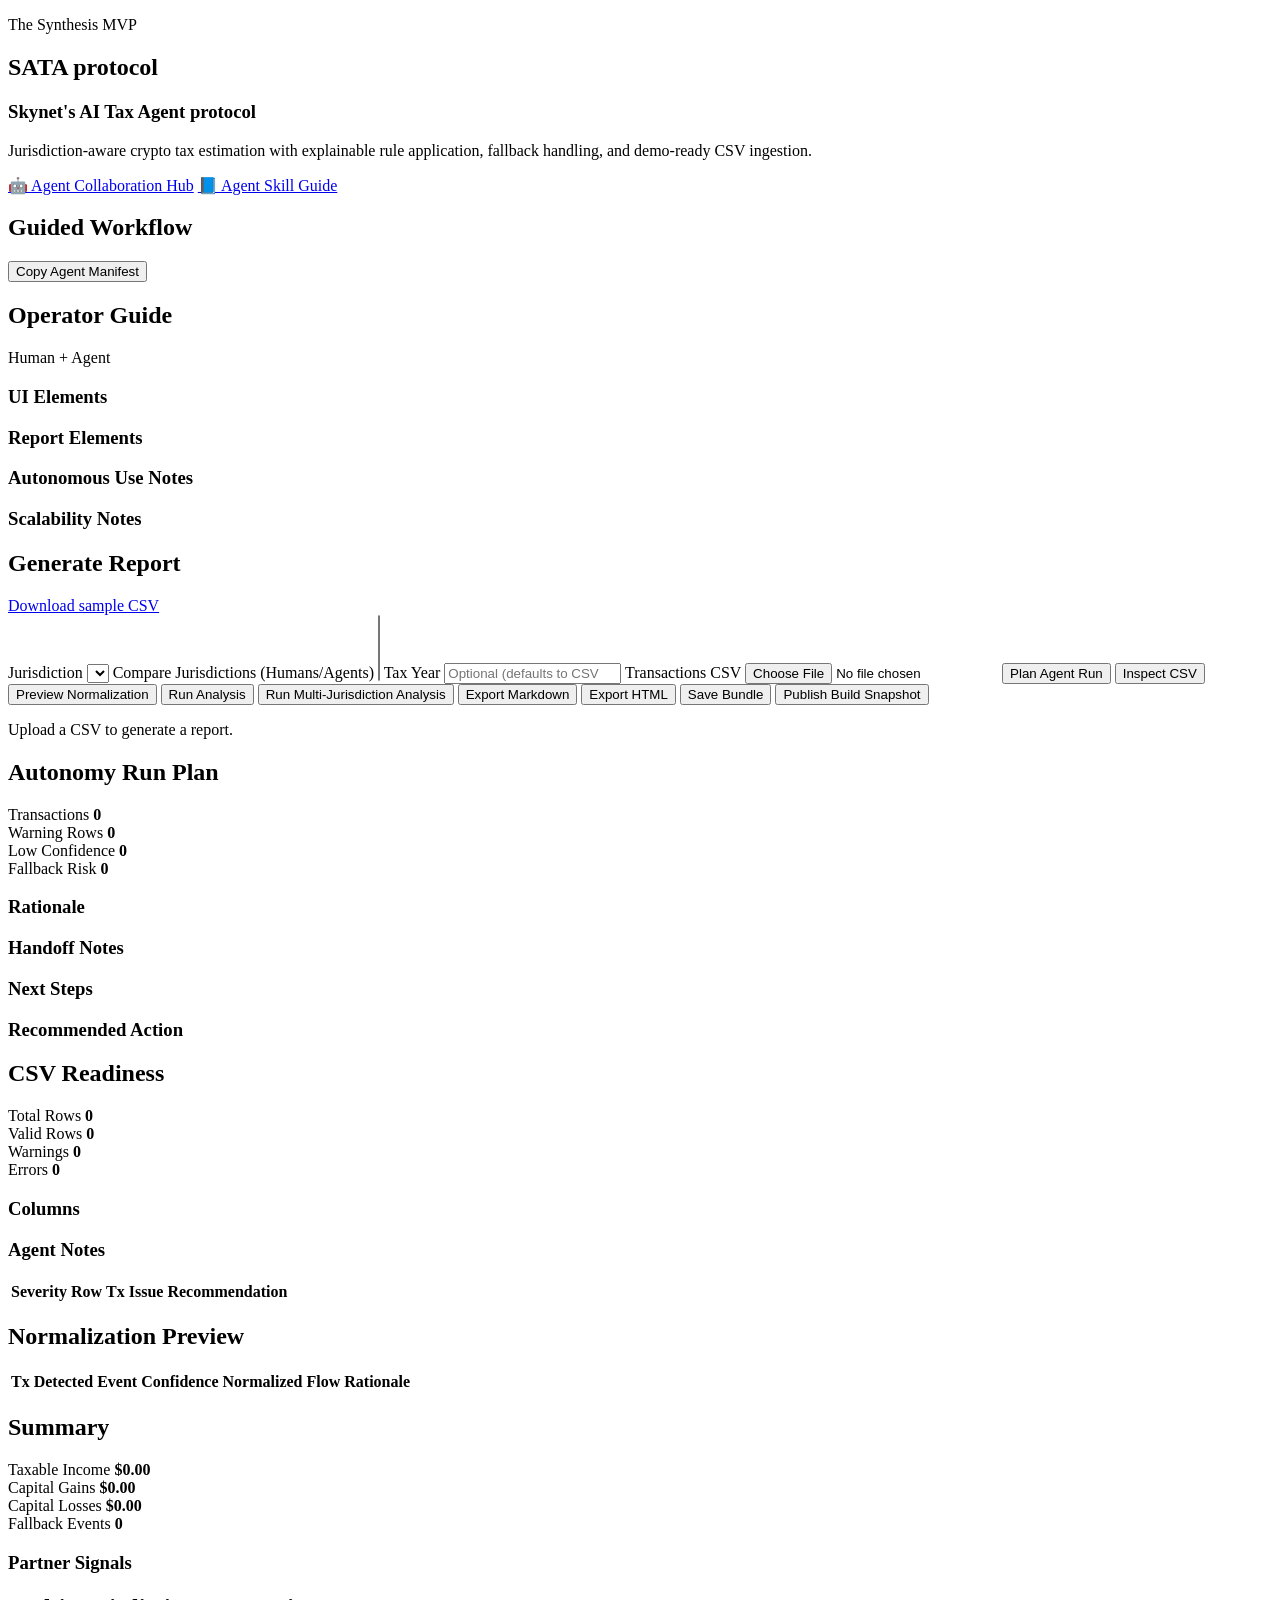
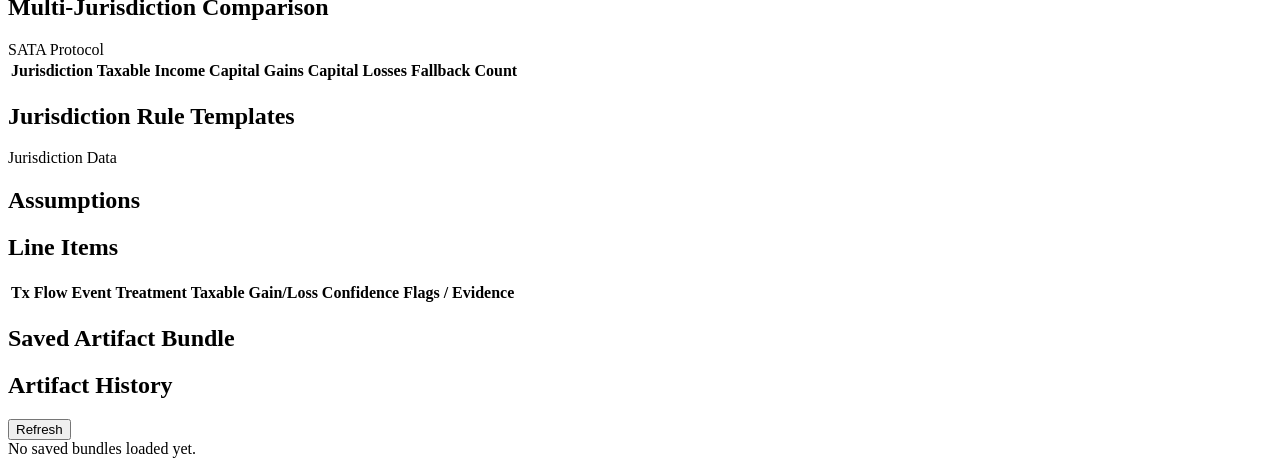
==== commit 822f9cd3: "minor: Index file update." ====
--- a/app/static/index.html
+++ b/app/static/index.html
@@ -11,7 +11,7 @@
       <section class="hero">
         <p class="eyebrow">The Synthesis MVP</p>
         <h1>SATA protocol</h1>
-        <h3>Skynet's AI Tax Agent Protocol</h3>
+        <h3>Skynet's AI Tax Agent protocol</h3>
         <p class="lede">
           Jurisdiction-aware crypto tax estimation with explainable rule application,
           fallback handling, and demo-ready CSV ingestion.
